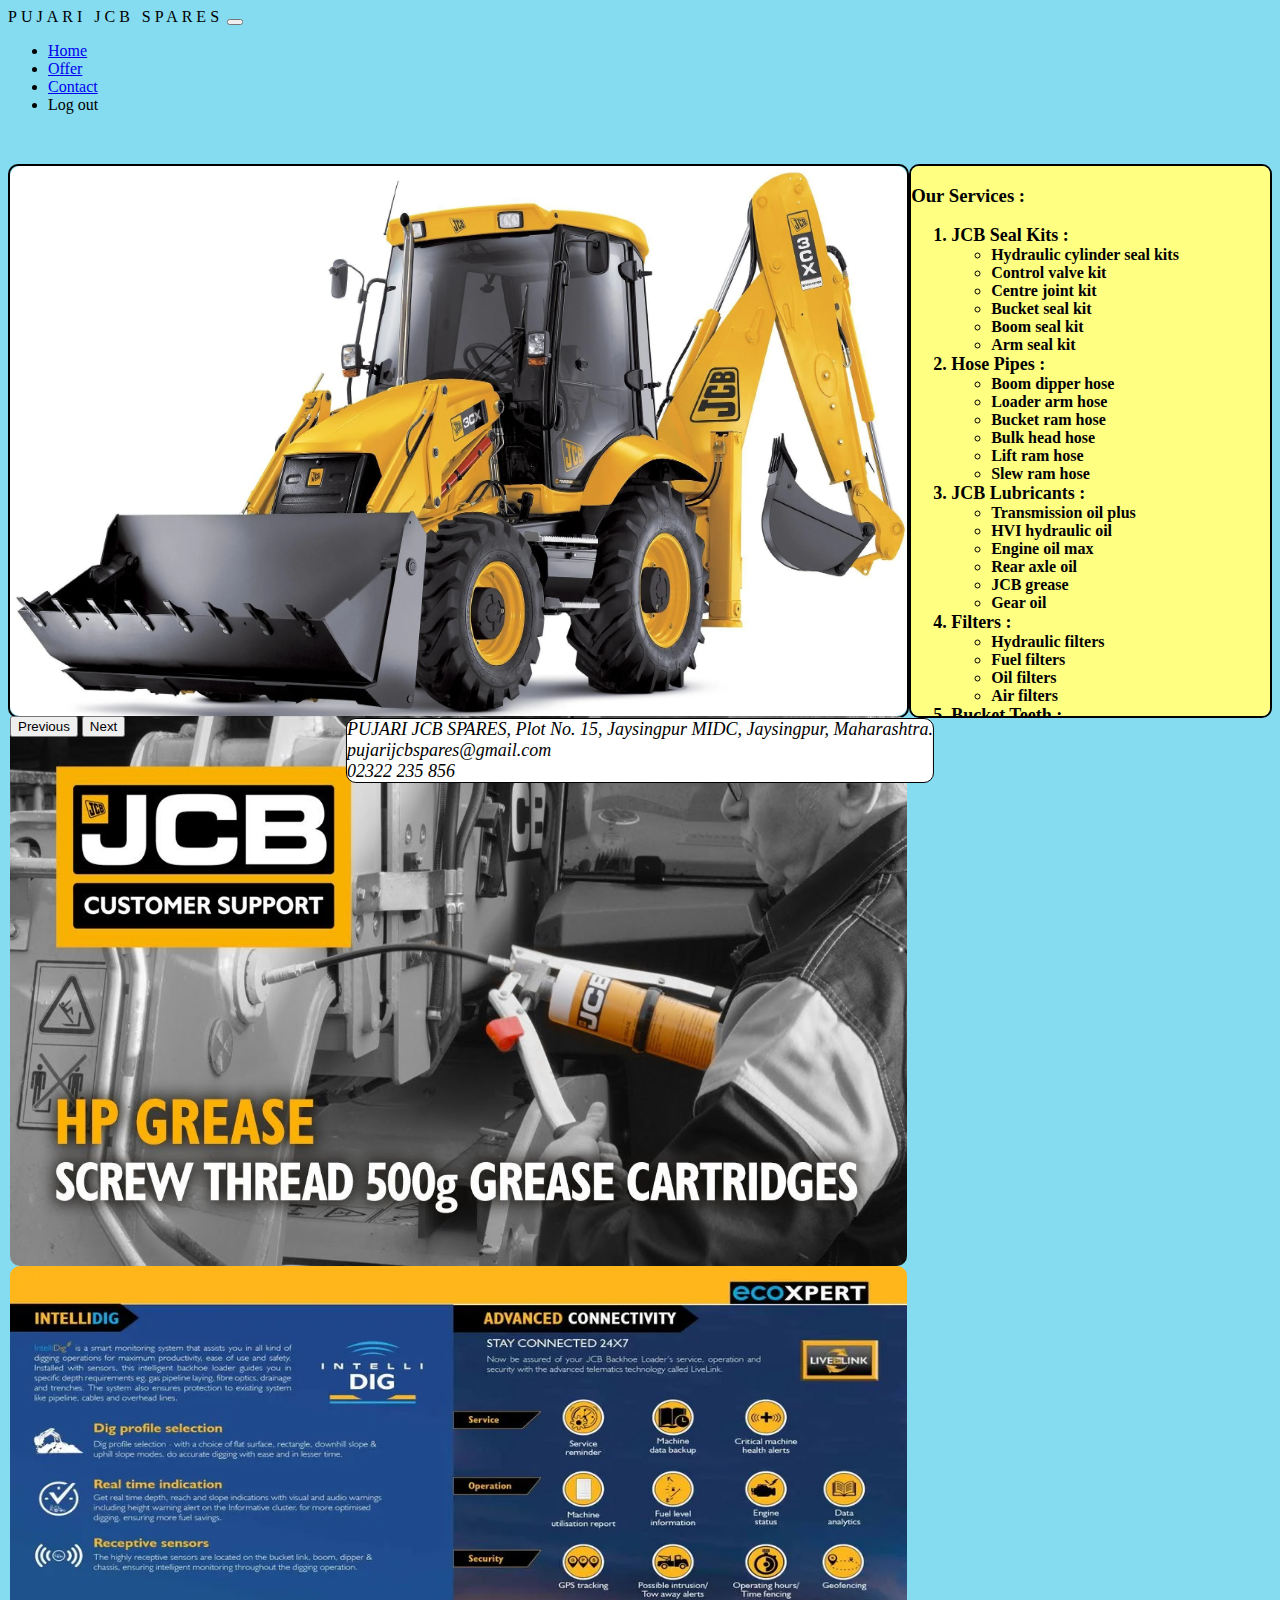
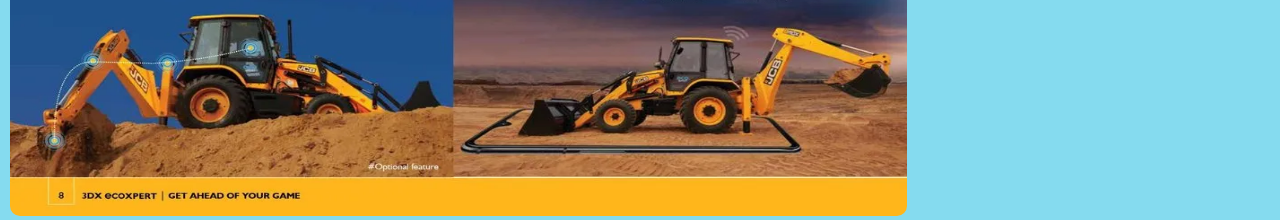
==== company_home_page_index.html @ 6a2b25fc "Add files via upload" ====
<!DOCTYPE html>
<html lang="en">
<head>
    <meta charset="UTF-8">
    <meta http-equiv="X-UA-Compatible" content="IE=edge">
    <meta name="viewport" content="width=device-width, initial-scale=1.0">
    <link href="https://cdn.jsdelivr.net/npm/bootstrap@5.1.3/dist/css/bootstrap.min.css" rel="stylesheet" integrity="sha384-1BmE4kWBq78iYhFldvKuhfTAU6auU8tT94WrHftjDbrCEXSU1oBoqyl2QvZ6jIW3" crossorigin="anonymous">
    <link rel="stylesheet" href="https://cdnjs.cloudflare.com/ajax/libs/font-awesome/6.2.1/css/all.min.css" integrity="sha512-MV7K8+y+gLIBoVD59lQIYicR65iaqukzvf/nwasF0nqhPay5w/9lJmVM2hMDcnK1OnMGCdVK+iQrJ7lzPJQd1w==" crossorigin="anonymous" referrerpolicy="no-referrer" />
    <link rel="stylesheet" href="./company_home_page_style.css">
    <title>PUJARI JCB SPARES</title>
</head>
<body>
    <nav class="navbar navbar-expand-lg fixed-top navbar-dark bg-dark" id="navbar">
        <div class="container-fluid">
          <a class="navbar-brand companyHeading">PUJARI JCB SPARES</a>
          <button class="navbar-toggler" type="button" data-bs-toggle="collapse" data-bs-target="#navbarNav" aria-controls="navbarNav" aria-expanded="false" aria-label="Toggle navigation">
            <span class="navbar-toggler-icon"></span>
          </button>
          <div class="collapse navbar-collapse" id="navbarNav">
            <ul class="navbar-nav">
              <li class="nav-item">
                <a class="nav-link active" aria-current="page" href="./company_home_page_index.html">Home</a>
              </li>
              <li class="nav-item">
                <a class="nav-link" href="#">Offer</a>
              </li>
              <li class="nav-item">
                <a class="nav-link" href="#contactDiv">Contact</a>
              </li>
              <li class="nav-item">
                <a class="nav-link logOutButton" onclick="logoutButtonClick()">Log out</a>
              </li>
            </ul>
          </div>
        </div>
    </nav>
    
    <div class="container-fluid" style="margin-top: 50px;" id="mainDiv">
        <div style="display: flex;">
            <!-- sliding window div start -->
            <div id="carouselExampleControls" class="carousel slide m-3 slidingImagesDiv" data-bs-ride="carousel">
                <div class="carousel-inner" style="width: 100%; height:100%">
                    <div class="carousel-item active" style="width: 100%; height:100%">
                        <img src="./Images/JCB slide_1.png" class="d-block w-100 slidingImage" alt="...">
                    </div>
                    <div class="carousel-item active" style="width: 100%; height:100%">
                        <img src="./Images/JCB slide_2.png" class="d-block w-100 slidingImage" alt="...">
                    </div>
                    <div class="carousel-item active" style="width: 100%; height:100%">
                        <img src="./Images/JCB slide_3.png" class="d-block w-100 slidingImage" alt="...">
                    </div>
                </div>
                <button class="carousel-control-prev" type="button" data-bs-target="#carouselExampleControls" data-bs-slide="prev">
                    <span class="carousel-control-prev-icon" aria-hidden="true"></span>
                    <span class="visually-hidden">Previous</span>
                </button>
                <button class="carousel-control-next" type="button" data-bs-target="#carouselExampleControls" data-bs-slide="next">
                    <span class="carousel-control-next-icon" aria-hidden="true"></span>
                    <span class="visually-hidden">Next</span>
                </button>
            </div>
            <!-- sliding window div end -->

            <!-- our services div start -->
            <div class="m-3 ourServicesDiv">
                <h3 class="m-3 ourProductsHeading" style="font-family: Trebuchet MS; font-weight:bold">Our Services : </h3>
                <div id="list"></div>
            </div>
            <!-- our services div end -->
        </div>
        
        <!-- Parts info div start -->
        <div clas="container" id="demoDivOne"></div>
        <!-- Parts info div end -->
    
        <!-- contact div start -->
        <div class="contactDiv" id="contactDiv">
            <i class="fa-solid fa-location-dot iconFont m-2"><span class="contacts"> PUJARI JCB SPARES, Plot No. 15, Jaysingpur MIDC, Jaysingpur, Maharashtra.</span></i> <br>
            <i class="fa-solid fa-envelope iconFont  m-2"><span class="contacts"> pujarijcbspares@gmail.com</span></i><br>
            <i class="fa-solid fa-phone iconFont  m-2"><span class="contacts"> 02322 235 856</span></i>
        </div>
        <!-- contact div end -->
    </div>

    <!-- product review order div start -->
    <div class="container productOrderDiv" id="productOrderDiv" style="display: none;"></div>
    <!-- product review order div end -->


    <script src="./company_home_page_script.js"></script>
    <script src="https://cdn.jsdelivr.net/npm/bootstrap@5.2.3/dist/js/bootstrap.min.js" integrity="sha384-cuYeSxntonz0PPNlHhBs68uyIAVpIIOZZ5JqeqvYYIcEL727kskC66kF92t6Xl2V" crossorigin="anonymous"></script></body>
</body>
</html>
---- company_home_page_style.css ----
body{
    background-color: rgb(133, 219, 239);
}

body::-webkit-scrollbar{
    width: 10px;
    background-color: rgb(133, 219, 239);
    border-radius: 8px;
}

body::-webkit-scrollbar-thumb{
    border-radius: 10px;
    background-color: rgb(80, 175, 253);
}

body::-webkit-scrollbar-corner{
    border-radius: 10px;
    background-color: rgb(133, 219, 239);
}

.logOutButton:hover{
    cursor: pointer;
}

#demoDivOne{
    display:grid; 
    grid-template-columns: auto auto auto auto auto;
}

.companyHeading{
    letter-spacing: 4px;
    font-family:Trebuchet MS
}

.slidingImagesDiv{
    border: 2px solid black; 
    border-radius:10px; 
    height:550px; width:2000px
}

.slidingImage{
    border-radius:10px; 
    width: 100%; 
    height:100%
}

.ourServicesDiv{
    width: 800px; 
    border: 2px solid black; 
    height: 550px; 
    border-radius: 10px; 
    overflow:auto; 
    background-color:rgb(255, 255, 130);
}

.ourServicesDiv::-webkit-scrollbar{
    width: 8px;
    background: rgb(238, 227, 102); /*17 28*/
    border-radius: 10px;
}

.ourServicesDiv::-webkit-scrollbar-thumb{
    border-radius: 8px;
    background-color: rgb(180, 180, 70);
}

.ourServicesDiv::-webkit-scrollbar-corner{
    border-radius: 8px;
    background-color: rgb(255, 255, 130);
}

.serviceTitle{
    font-size: large; 
    font-family: Trebuchet MS; 
    font-weight:bold
}

.serviceParts{
    font-family: Trebuchet MS;
    font-weight:bold
}

.serviceParts:hover{
    color: blue;
}

.card:hover{
    color: blue;
}

.hoverClass:hover{
    text-decoration: underline;
}

.productDiv{
    width: 16rem; 
    border: 1px solid black; 
    border-radius: 10px;
}

.contactDiv{
    border:1px solid black; 
    border-radius:10px; 
    width:fit-content; 
    position:absolute; 
    left:50%; 
    transform:translate(-50%);
    background-color: white;
}

.contacts{
    font-family:Trebuchet MS; 
    font-size:large
}

.fa-location-dot:hover{
    color: blue;
}

.fa-envelope:hover{
    color: brown;
}

.fa-phone:hover{
    color: green;
}

/* product review order div start */
.productOrderDiv{
    border-radius: 10px;
    background-color:rgb(168, 173, 173);
    position: fixed;
    left: 50%;
    top: 50%;
    transform: translate(-50%, -46%);
    max-width: 900px;
    height: 600px;
    overflow-y:  auto;
}

.productOrderDiv::-webkit-scrollbar{
    width: 10px;
    background-color:rgb(151, 155, 155);
    border-radius: 8px;
}

.productOrderDiv::-webkit-scrollbar-thumb{
    background-color: gray;
    border-radius: 8px;
}

.productPhotoDiv{
    border-radius: 10px;
    width: 350px;
    height:400px;
}

.productInfoDiv{
    border-radius: 10px;
    width: 350px;
}
/* product review order div end */

/* payment div start */
.paymentDiv{
    border-radius: 10px;
    max-width: 600px;
    position:relative; 
    left:50%; 
    transform:translate(-50%);
    background-color:rgb(179, 184, 184);
    margin-bottom: 20px;
}

.fa-circle-xmark{
    font-size:190%; 
    position:absolute;
    left:96%; 
    transform:translate(-4%); 
    margin-top:5px
}

.fa-circle-xmark:hover{
    color: red;
    cursor: pointer;
}
/* payment div end */
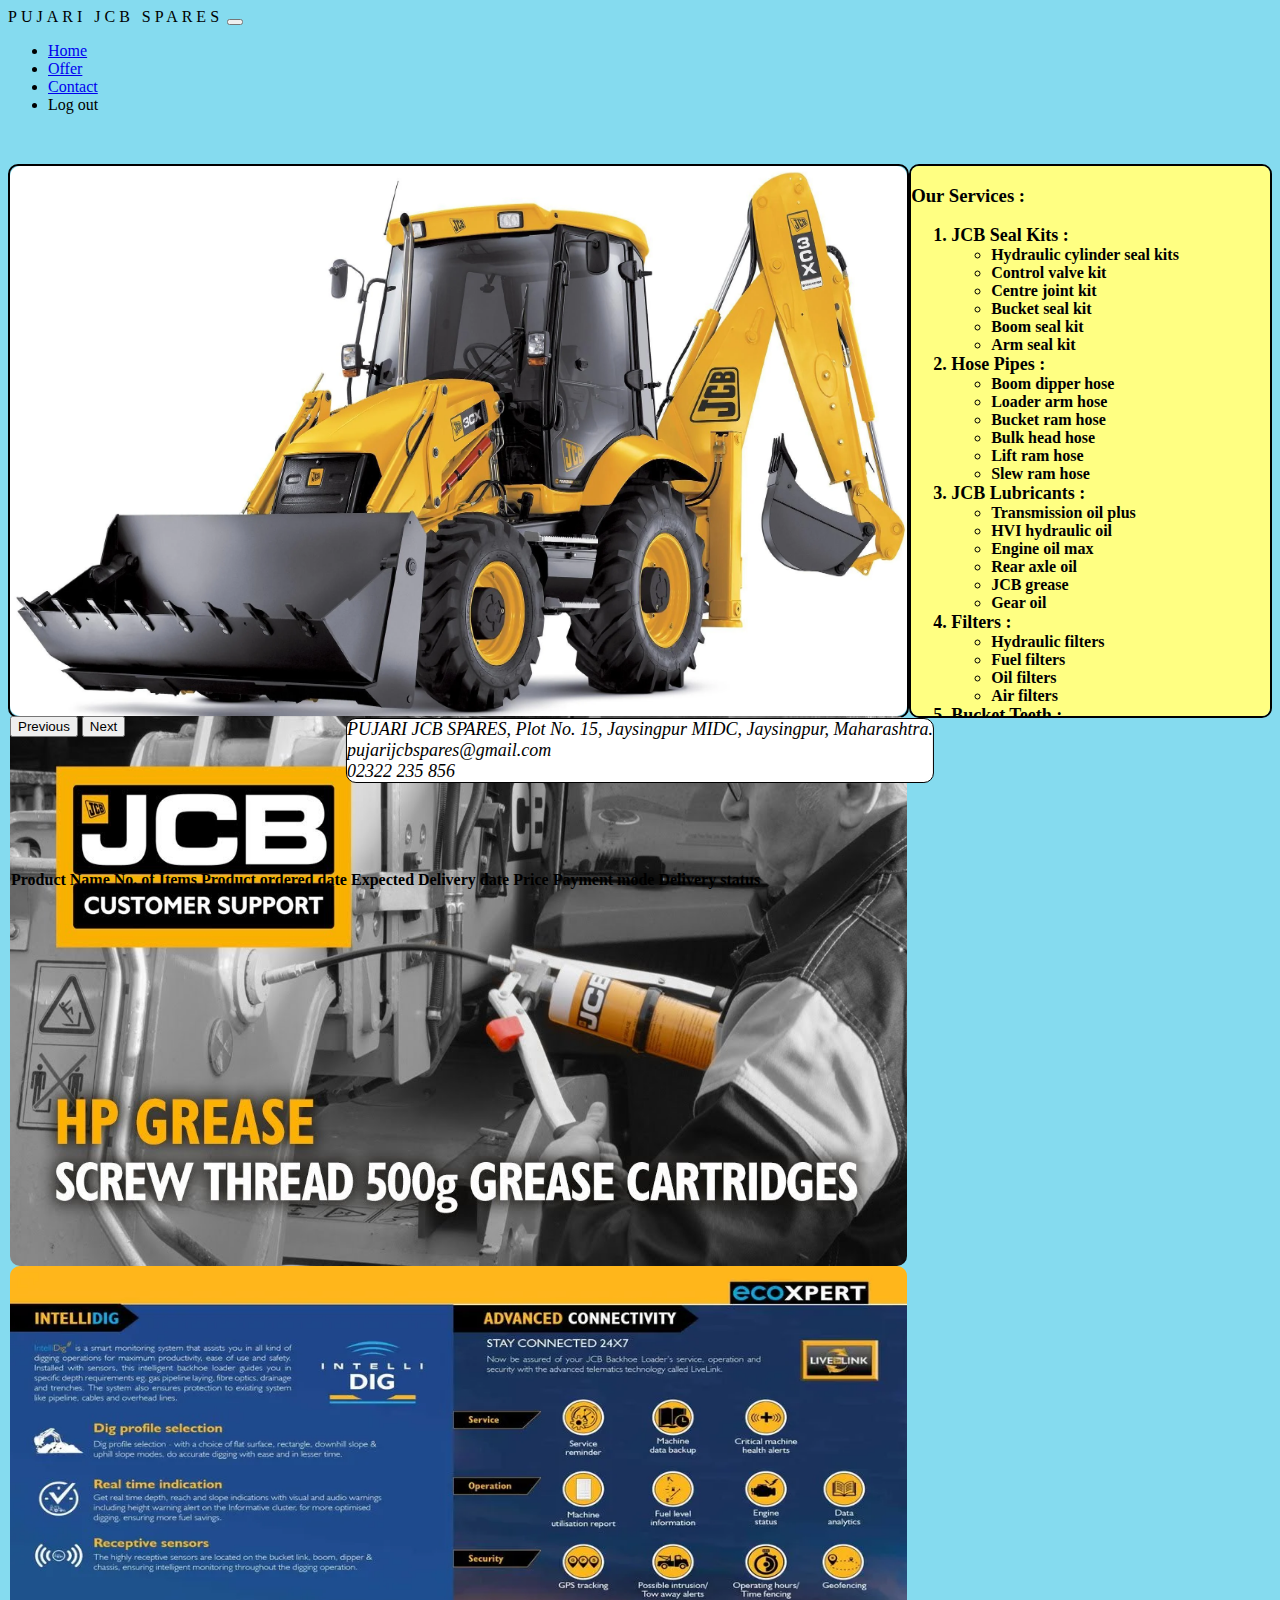
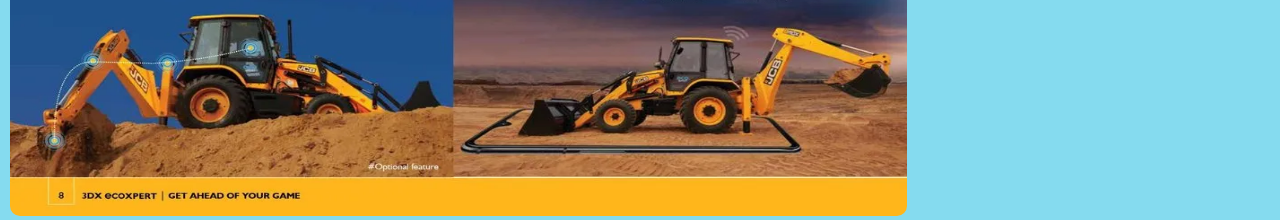
==== commit 34338d5e: "Add files via upload" ====
--- a/company_home_page_index.html
+++ b/company_home_page_index.html
@@ -35,7 +35,7 @@
         </div>
     </nav>
     
-    <div class="container-fluid" style="margin-top: 50px;" id="mainDiv">
+    <div class="container-fluid "  id="mainDiv">
         <div style="display: flex;">
             <!-- sliding window div start -->
             <div id="carouselExampleControls" class="carousel slide m-3 slidingImagesDiv" data-bs-ride="carousel">
@@ -86,7 +86,22 @@
     <div class="container productOrderDiv" id="productOrderDiv" style="display: none;"></div>
     <!-- product review order div end -->
 
-
+    <div class="fluid-container productOrderedTable">
+      <table class="table table-hover" id="table">
+        <thead>
+          <tr>
+            <th>Product Name</th>
+            <th>No. of Items</th>
+            <th>Product ordered date</th>
+            <th>Expected Delivery date</th>
+            <th>Price</th>
+            <th>Payment mode</th>
+            <th>Delivery status</th>
+          </tr>
+        </thead>
+      </table>
+    </div>
+    
     <script src="./company_home_page_script.js"></script>
     <script src="https://cdn.jsdelivr.net/npm/bootstrap@5.2.3/dist/js/bootstrap.min.js" integrity="sha384-cuYeSxntonz0PPNlHhBs68uyIAVpIIOZZ5JqeqvYYIcEL727kskC66kF92t6Xl2V" crossorigin="anonymous"></script></body>
 </body>
--- a/company_home_page_style.css
+++ b/company_home_page_style.css
@@ -21,7 +21,9 @@
 .logOutButton:hover{
     cursor: pointer;
 }
-
+#mainDiv{
+    margin-top: 50px;
+}
 #demoDivOne{
     display:grid; 
     grid-template-columns: auto auto auto auto auto;
@@ -186,12 +188,14 @@
 }
 /* payment div end */
 
-
-
-
-
-
-
-
-
-
+.productOrderedTable{
+    margin-top: 150px;
+}
+
+
+
+
+
+
+
+
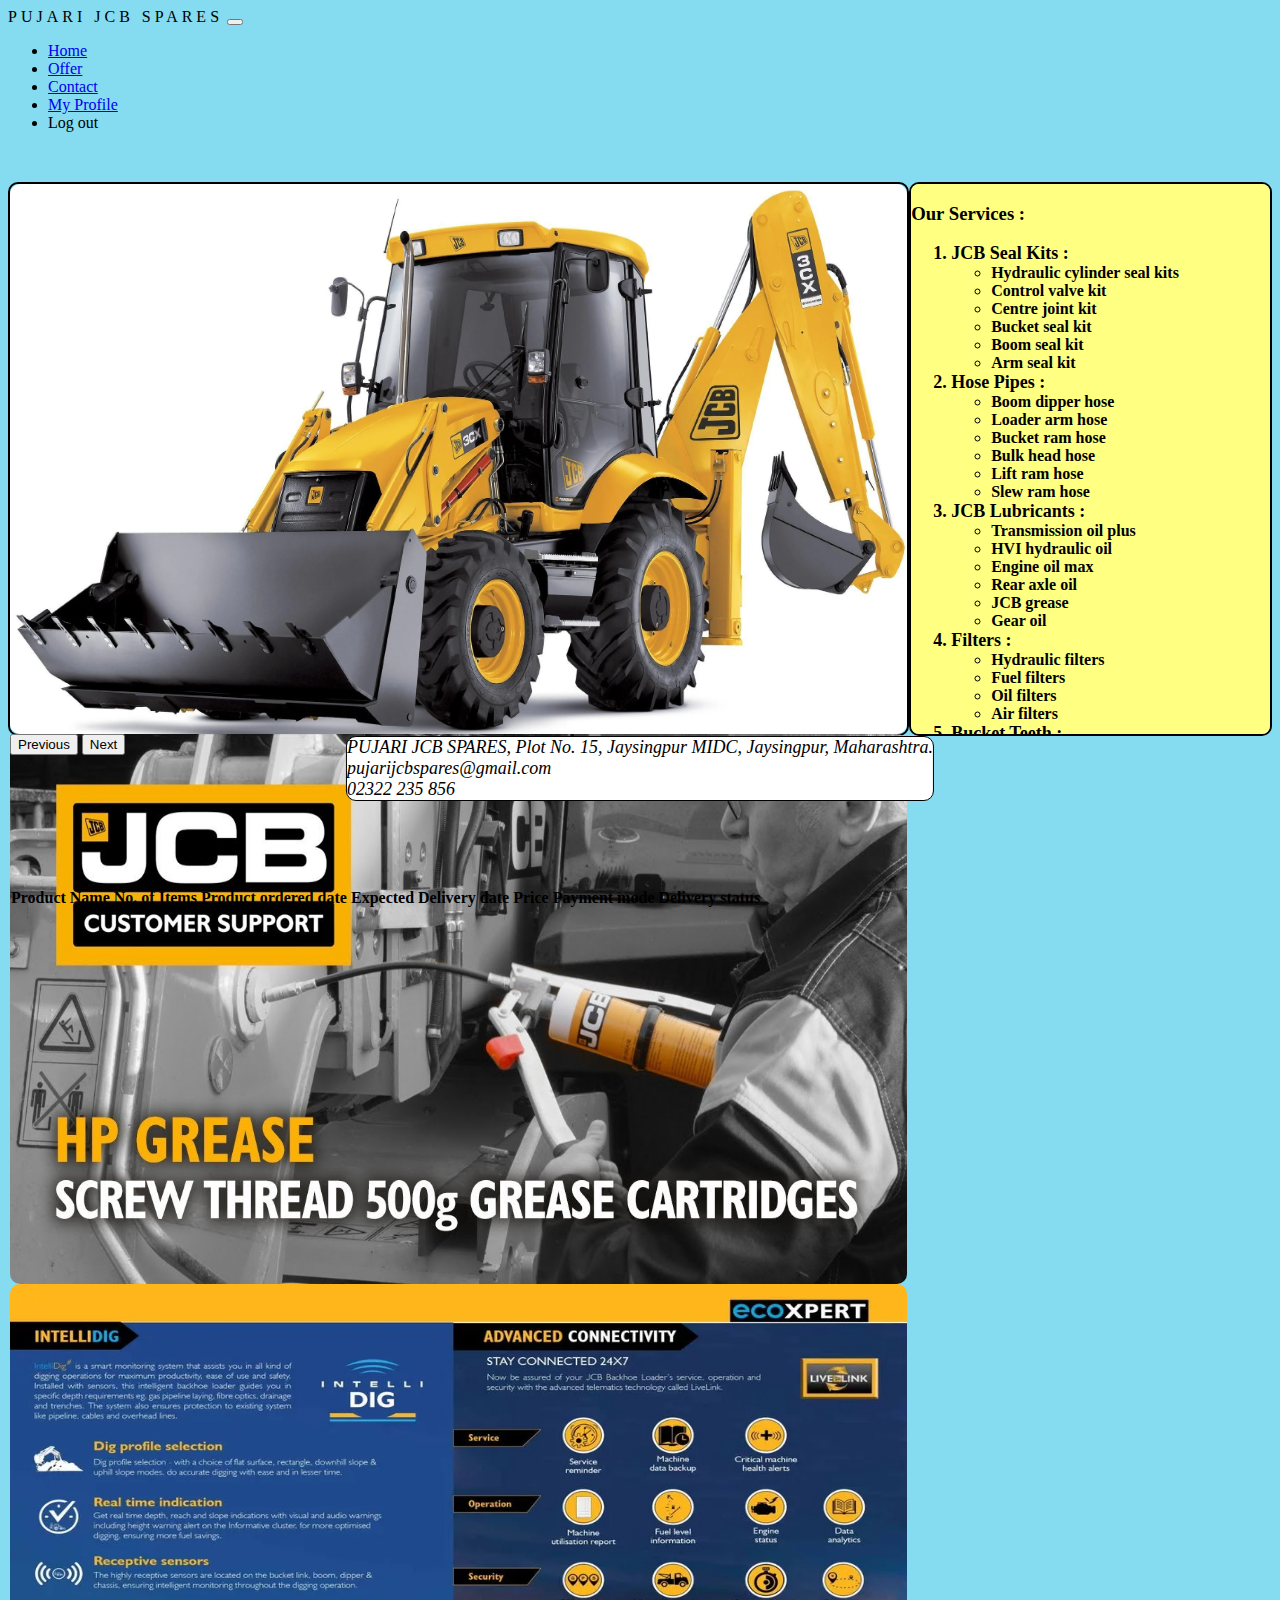
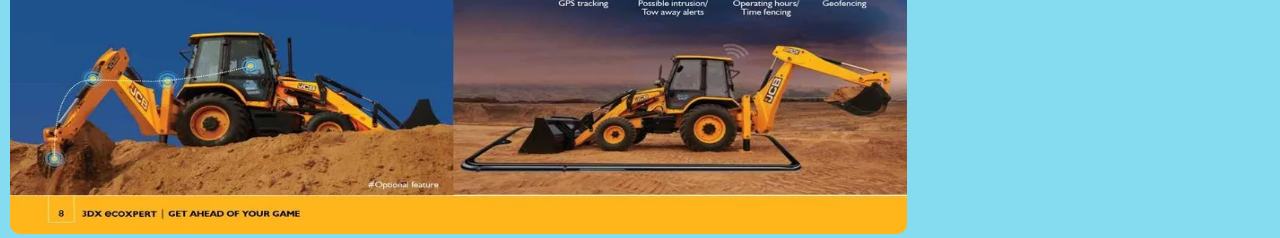
==== commit 96dbf562: "Add files via upload" ====
--- a/company_home_page_index.html
+++ b/company_home_page_index.html
@@ -26,6 +26,9 @@
               </li>
               <li class="nav-item">
                 <a class="nav-link" href="#contactDiv">Contact</a>
+              </li>
+              <li class="nav-item">
+                <a href="./user_profile_index.html" target="_blank" class="nav-link logOutButton">My Profile</a>
               </li>
               <li class="nav-item">
                 <a class="nav-link logOutButton" onclick="logoutButtonClick()">Log out</a>
--- a/company_home_page_style.css
+++ b/company_home_page_style.css
@@ -21,9 +21,11 @@
 .logOutButton:hover{
     cursor: pointer;
 }
+
 #mainDiv{
     margin-top: 50px;
 }
+
 #demoDivOne{
     display:grid; 
     grid-template-columns: auto auto auto auto auto;
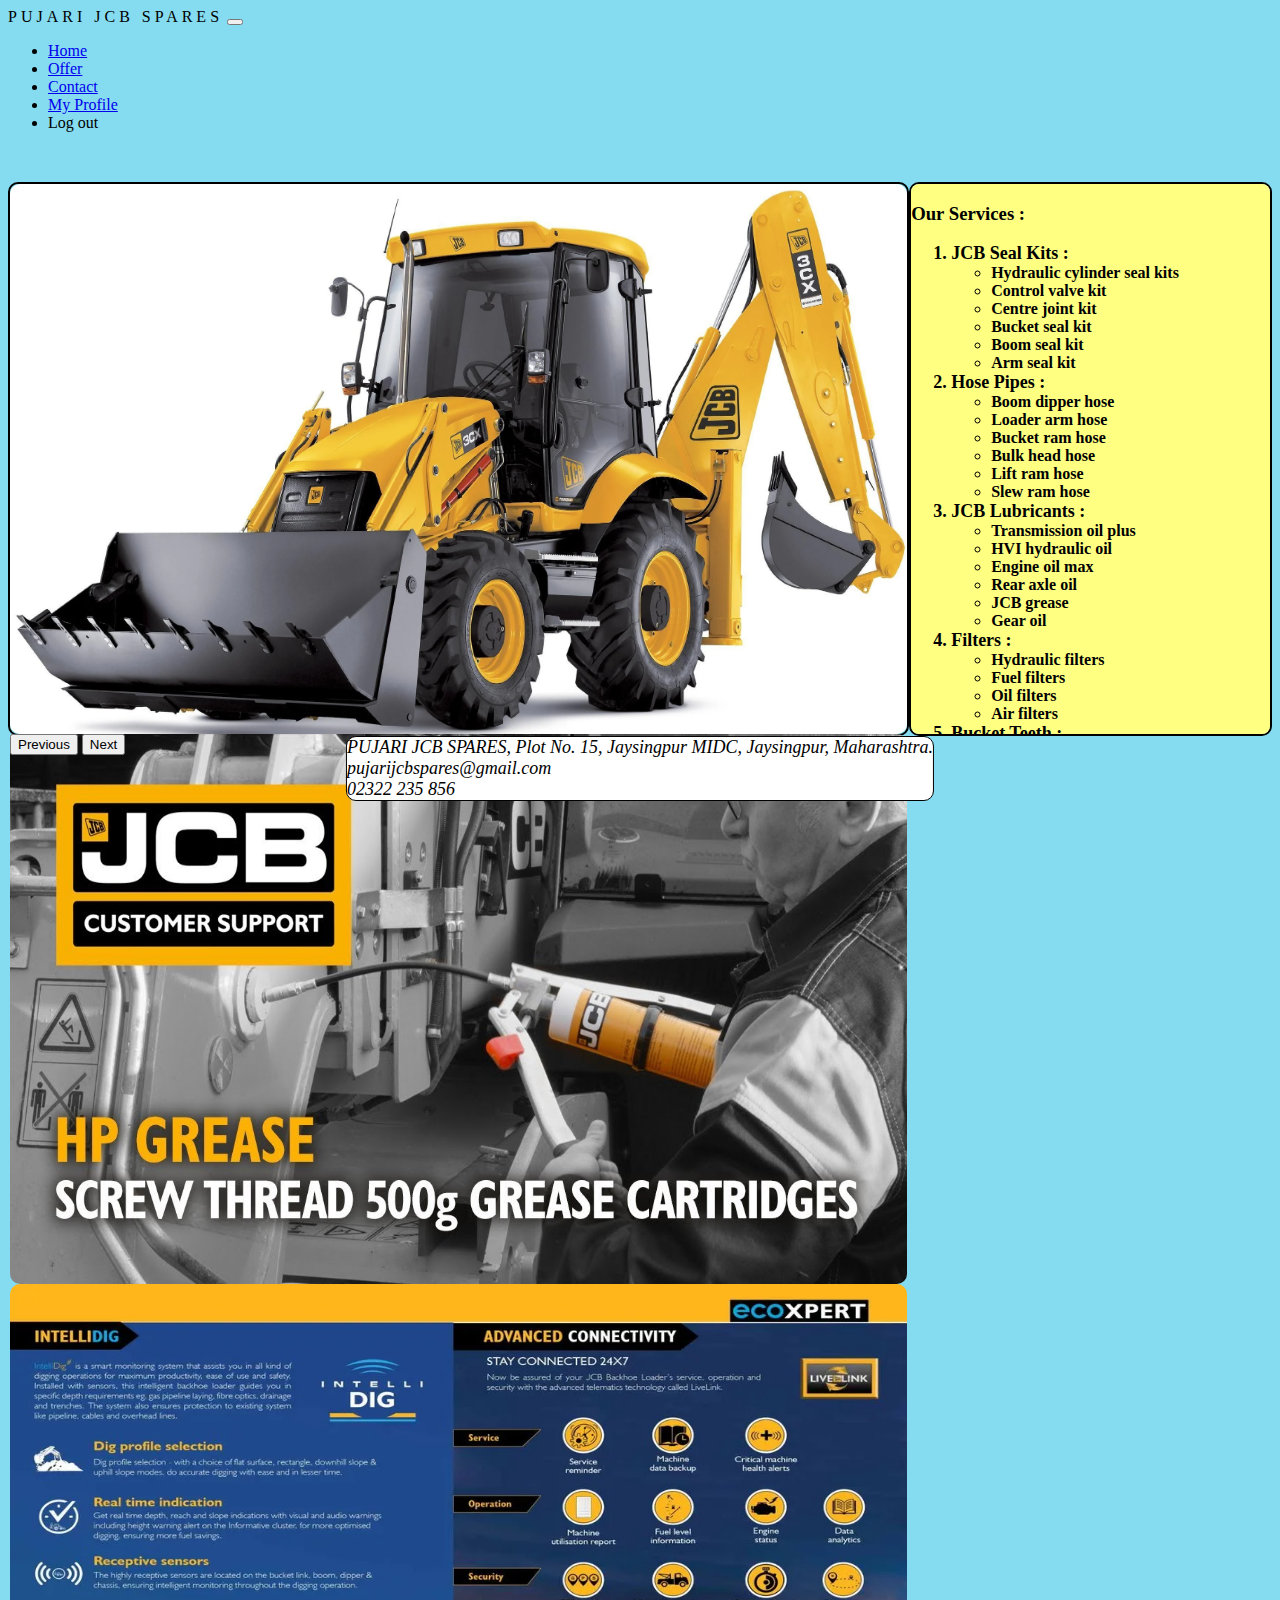
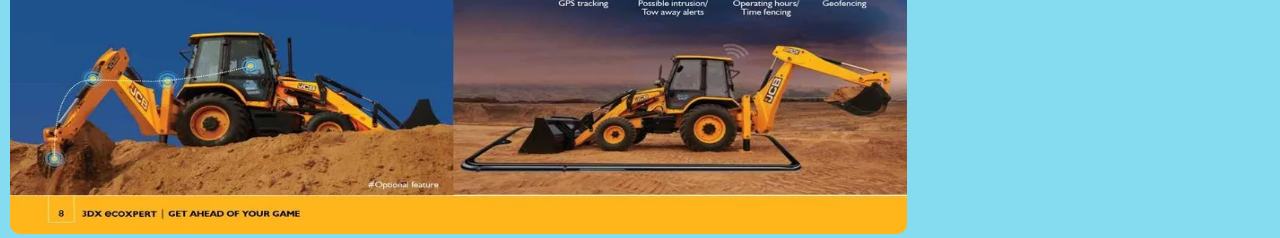
==== commit 68c639f4: "Add files via upload" ====
--- a/company_home_page_index.html
+++ b/company_home_page_index.html
@@ -67,7 +67,7 @@
             <!-- our services div start -->
             <div class="m-3 ourServicesDiv">
                 <h3 class="m-3 ourProductsHeading" style="font-family: Trebuchet MS; font-weight:bold">Our Services : </h3>
-                <div id="list"></div>
+                <div id="serviceList"></div>
             </div>
             <!-- our services div end -->
         </div>
@@ -88,22 +88,6 @@
     <!-- product review order div start -->
     <div class="container productOrderDiv" id="productOrderDiv" style="display: none;"></div>
     <!-- product review order div end -->
-
-    <div class="fluid-container productOrderedTable">
-      <table class="table table-hover" id="table">
-        <thead>
-          <tr>
-            <th>Product Name</th>
-            <th>No. of Items</th>
-            <th>Product ordered date</th>
-            <th>Expected Delivery date</th>
-            <th>Price</th>
-            <th>Payment mode</th>
-            <th>Delivery status</th>
-          </tr>
-        </thead>
-      </table>
-    </div>
     
     <script src="./company_home_page_script.js"></script>
     <script src="https://cdn.jsdelivr.net/npm/bootstrap@5.2.3/dist/js/bootstrap.min.js" integrity="sha384-cuYeSxntonz0PPNlHhBs68uyIAVpIIOZZ5JqeqvYYIcEL727kskC66kF92t6Xl2V" crossorigin="anonymous"></script></body>
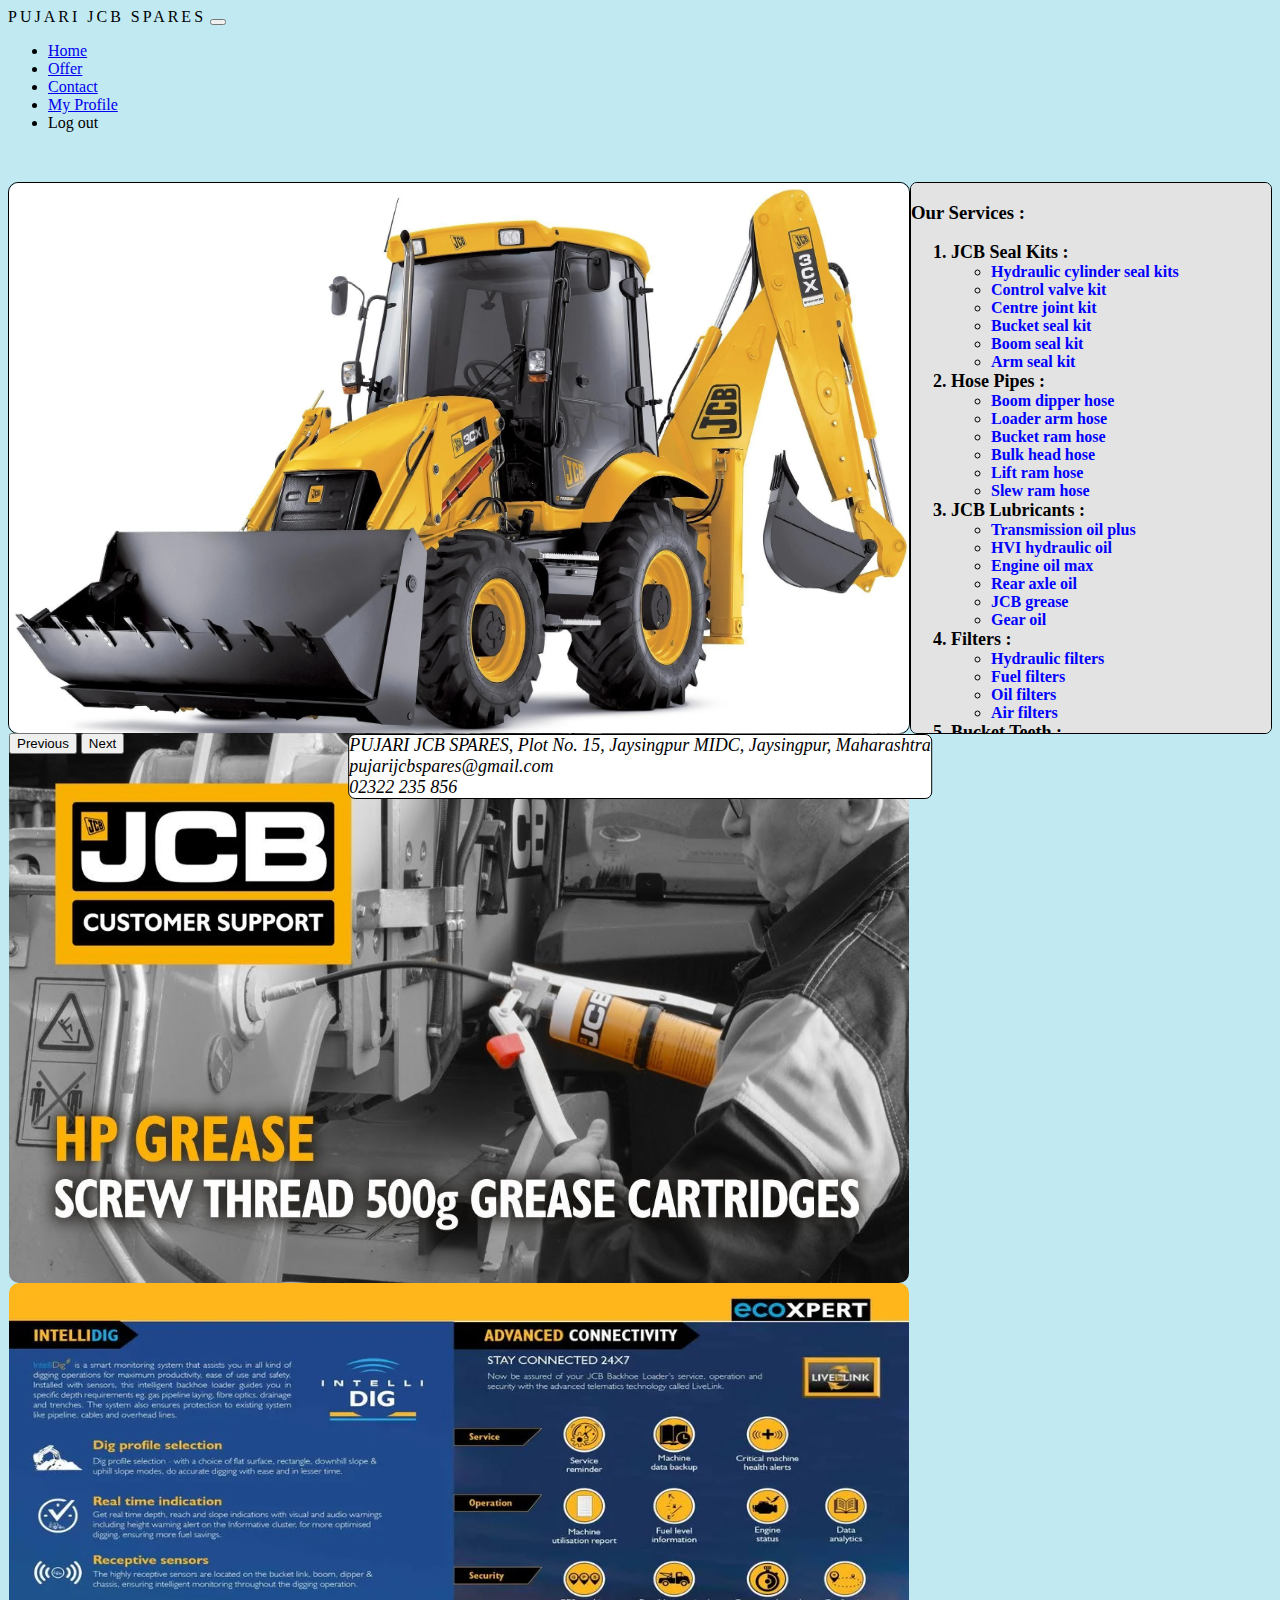
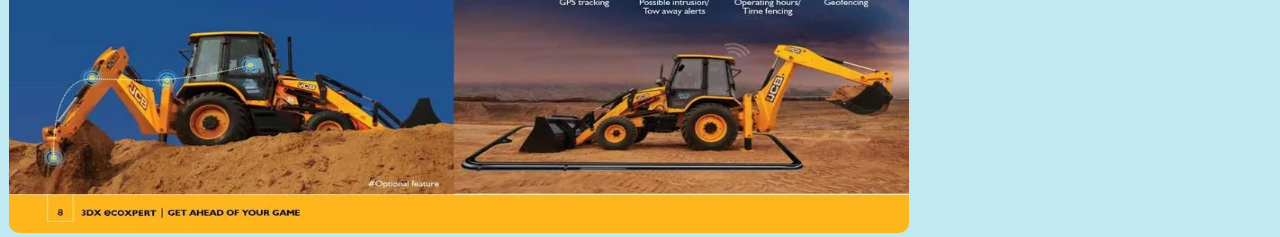
==== commit cdaac2f2: "Add files via upload" ====
--- a/company_home_page_index.html
+++ b/company_home_page_index.html
@@ -1,95 +1,108 @@
 <!DOCTYPE html>
 <html lang="en">
+
 <head>
-    <meta charset="UTF-8">
-    <meta http-equiv="X-UA-Compatible" content="IE=edge">
-    <meta name="viewport" content="width=device-width, initial-scale=1.0">
-    <link href="https://cdn.jsdelivr.net/npm/bootstrap@5.1.3/dist/css/bootstrap.min.css" rel="stylesheet" integrity="sha384-1BmE4kWBq78iYhFldvKuhfTAU6auU8tT94WrHftjDbrCEXSU1oBoqyl2QvZ6jIW3" crossorigin="anonymous">
-    <link rel="stylesheet" href="https://cdnjs.cloudflare.com/ajax/libs/font-awesome/6.2.1/css/all.min.css" integrity="sha512-MV7K8+y+gLIBoVD59lQIYicR65iaqukzvf/nwasF0nqhPay5w/9lJmVM2hMDcnK1OnMGCdVK+iQrJ7lzPJQd1w==" crossorigin="anonymous" referrerpolicy="no-referrer" />
-    <link rel="stylesheet" href="./company_home_page_style.css">
-    <title>PUJARI JCB SPARES</title>
+  <meta charset="UTF-8">
+  <meta http-equiv="X-UA-Compatible" content="IE=edge">
+  <meta name="viewport" content="width=device-width, initial-scale=1.0">
+  <link href="https://cdn.jsdelivr.net/npm/bootstrap@5.1.3/dist/css/bootstrap.min.css" rel="stylesheet"
+    integrity="sha384-1BmE4kWBq78iYhFldvKuhfTAU6auU8tT94WrHftjDbrCEXSU1oBoqyl2QvZ6jIW3" crossorigin="anonymous">
+  <link rel="stylesheet" href="https://cdnjs.cloudflare.com/ajax/libs/font-awesome/6.2.1/css/all.min.css"
+    integrity="sha512-MV7K8+y+gLIBoVD59lQIYicR65iaqukzvf/nwasF0nqhPay5w/9lJmVM2hMDcnK1OnMGCdVK+iQrJ7lzPJQd1w=="
+    crossorigin="anonymous" referrerpolicy="no-referrer" />
+  <link rel="stylesheet" href="./company_home_page_style.css">
+  <title>PUJARI JCB SPARES</title>
 </head>
+
 <body>
-    <nav class="navbar navbar-expand-lg fixed-top navbar-dark bg-dark" id="navbar">
-        <div class="container-fluid">
-          <a class="navbar-brand companyHeading">PUJARI JCB SPARES</a>
-          <button class="navbar-toggler" type="button" data-bs-toggle="collapse" data-bs-target="#navbarNav" aria-controls="navbarNav" aria-expanded="false" aria-label="Toggle navigation">
-            <span class="navbar-toggler-icon"></span>
-          </button>
-          <div class="collapse navbar-collapse" id="navbarNav">
-            <ul class="navbar-nav">
-              <li class="nav-item">
-                <a class="nav-link active" aria-current="page" href="./company_home_page_index.html">Home</a>
-              </li>
-              <li class="nav-item">
-                <a class="nav-link" href="#">Offer</a>
-              </li>
-              <li class="nav-item">
-                <a class="nav-link" href="#contactDiv">Contact</a>
-              </li>
-              <li class="nav-item">
-                <a href="./user_profile_index.html" target="_blank" class="nav-link logOutButton">My Profile</a>
-              </li>
-              <li class="nav-item">
-                <a class="nav-link logOutButton" onclick="logoutButtonClick()">Log out</a>
-              </li>
-            </ul>
+  <nav class="navbar navbar-expand-lg fixed-top navbar-dark bg-dark" id="navbar">
+    <div class="container-fluid">
+      <a class="navbar-brand companyHeading">PUJARI JCB SPARES</a>
+      <button class="navbar-toggler" type="button" data-bs-toggle="collapse" data-bs-target="#navbarNav"
+        aria-controls="navbarNav" aria-expanded="false" aria-label="Toggle navigation">
+        <span class="navbar-toggler-icon"></span>
+      </button>
+      <div class="collapse navbar-collapse" id="navbarNav">
+        <ul class="navbar-nav">
+          <li class="nav-item">
+            <a class="nav-link active" aria-current="page" href="./company_home_page_index.html">Home</a>
+          </li>
+          <li class="nav-item">
+            <a class="nav-link" href="#">Offer</a>
+          </li>
+          <li class="nav-item">
+            <a class="nav-link" href="#contactDiv">Contact</a>
+          </li>
+          <li class="nav-item">
+            <a href="./user_profile_index.html" target="_blank" class="nav-link logOutButton">My Profile</a>
+          </li>
+          <li class="nav-item">
+            <a class="nav-link logOutButton" onclick="logoutButtonClick()">Log out</a>
+          </li>
+        </ul>
+      </div>
+    </div>
+  </nav>
+
+  <div class="container-fluid " id="mainDiv">
+    <div style="display: flex;">
+      <!-- sliding window div start -->
+      <div id="carouselExampleControls" class="carousel slide m-3 slidingImagesDiv" data-bs-ride="carousel">
+        <div class="carousel-inner" style="width: 100%; height:100%">
+          <div class="carousel-item active" style="width: 100%; height:100%">
+            <img src="./Images/JCB slide_1.png" class="d-block w-100 slidingImage" alt="...">
+          </div>
+          <div class="carousel-item active" style="width: 100%; height:100%">
+            <img src="./Images/JCB slide_2.png" class="d-block w-100 slidingImage" alt="...">
+          </div>
+          <div class="carousel-item active" style="width: 100%; height:100%">
+            <img src="./Images/JCB slide_3.png" class="d-block w-100 slidingImage" alt="...">
           </div>
         </div>
-    </nav>
-    
-    <div class="container-fluid "  id="mainDiv">
-        <div style="display: flex;">
-            <!-- sliding window div start -->
-            <div id="carouselExampleControls" class="carousel slide m-3 slidingImagesDiv" data-bs-ride="carousel">
-                <div class="carousel-inner" style="width: 100%; height:100%">
-                    <div class="carousel-item active" style="width: 100%; height:100%">
-                        <img src="./Images/JCB slide_1.png" class="d-block w-100 slidingImage" alt="...">
-                    </div>
-                    <div class="carousel-item active" style="width: 100%; height:100%">
-                        <img src="./Images/JCB slide_2.png" class="d-block w-100 slidingImage" alt="...">
-                    </div>
-                    <div class="carousel-item active" style="width: 100%; height:100%">
-                        <img src="./Images/JCB slide_3.png" class="d-block w-100 slidingImage" alt="...">
-                    </div>
-                </div>
-                <button class="carousel-control-prev" type="button" data-bs-target="#carouselExampleControls" data-bs-slide="prev">
-                    <span class="carousel-control-prev-icon" aria-hidden="true"></span>
-                    <span class="visually-hidden">Previous</span>
-                </button>
-                <button class="carousel-control-next" type="button" data-bs-target="#carouselExampleControls" data-bs-slide="next">
-                    <span class="carousel-control-next-icon" aria-hidden="true"></span>
-                    <span class="visually-hidden">Next</span>
-                </button>
-            </div>
-            <!-- sliding window div end -->
+        <button class="carousel-control-prev" type="button" data-bs-target="#carouselExampleControls"
+          data-bs-slide="prev">
+          <span class="carousel-control-prev-icon" aria-hidden="true"></span>
+          <span class="visually-hidden">Previous</span>
+        </button>
+        <button class="carousel-control-next" type="button" data-bs-target="#carouselExampleControls"
+          data-bs-slide="next">
+          <span class="carousel-control-next-icon" aria-hidden="true"></span>
+          <span class="visually-hidden">Next</span>
+        </button>
+      </div>
+      <!-- sliding window div end -->
 
-            <!-- our services div start -->
-            <div class="m-3 ourServicesDiv">
-                <h3 class="m-3 ourProductsHeading" style="font-family: Trebuchet MS; font-weight:bold">Our Services : </h3>
-                <div id="serviceList"></div>
-            </div>
-            <!-- our services div end -->
-        </div>
-        
-        <!-- Parts info div start -->
-        <div clas="container" id="demoDivOne"></div>
-        <!-- Parts info div end -->
-    
-        <!-- contact div start -->
-        <div class="contactDiv" id="contactDiv">
-            <i class="fa-solid fa-location-dot iconFont m-2"><span class="contacts"> PUJARI JCB SPARES, Plot No. 15, Jaysingpur MIDC, Jaysingpur, Maharashtra.</span></i> <br>
-            <i class="fa-solid fa-envelope iconFont  m-2"><span class="contacts"> pujarijcbspares@gmail.com</span></i><br>
-            <i class="fa-solid fa-phone iconFont  m-2"><span class="contacts"> 02322 235 856</span></i>
-        </div>
-        <!-- contact div end -->
+      <!-- our services div start -->
+      <div class="m-3 ourServicesDiv">
+        <h3 class="m-3 ourProductsHeading" style="font-family: Trebuchet MS; font-weight:bold;">Our Services : </h3>
+        <div id="serviceList"></div>
+      </div>
+      <!-- our services div end -->
     </div>
 
-    <!-- product review order div start -->
-    <div class="container productOrderDiv" id="productOrderDiv" style="display: none;"></div>
-    <!-- product review order div end -->
-    
-    <script src="./company_home_page_script.js"></script>
-    <script src="https://cdn.jsdelivr.net/npm/bootstrap@5.2.3/dist/js/bootstrap.min.js" integrity="sha384-cuYeSxntonz0PPNlHhBs68uyIAVpIIOZZ5JqeqvYYIcEL727kskC66kF92t6Xl2V" crossorigin="anonymous"></script></body>
+    <!-- Parts info div start -->
+    <div clas="container" id="demoDivOne"></div>
+    <!-- Parts info div end -->
+
+    <!-- contact div start -->
+    <div class="contactDiv" id="contactDiv">
+      <i class="fa-solid fa-location-dot iconFont m-2"><span class="contacts"> PUJARI JCB SPARES, Plot No. 15,
+          Jaysingpur MIDC, Jaysingpur, Maharashtra</span></i> <br>
+      <i class="fa-solid fa-envelope iconFont  m-2"><span class="contacts"> pujarijcbspares@gmail.com</span></i><br>
+      <i class="fa-solid fa-phone iconFont  m-2"><span class="contacts"> 02322 235 856</span></i>
+    </div>
+    <!-- contact div end -->
+  </div>
+
+  <!-- product review order div start -->
+  <div class="container productOrderDiv" id="productOrderDiv" style="display: none;"></div>
+  <!-- product review order div end -->
+
+  <script src="./company_home_page_script.js"></script>
+  <script src="https://cdn.jsdelivr.net/npm/bootstrap@5.2.3/dist/js/bootstrap.min.js"
+    integrity="sha384-cuYeSxntonz0PPNlHhBs68uyIAVpIIOZZ5JqeqvYYIcEL727kskC66kF92t6Xl2V"
+    crossorigin="anonymous"></script>
 </body>
+</body>
+
 </html>--- a/company_home_page_style.css
+++ b/company_home_page_style.css
@@ -1,203 +1,209 @@
-body{
-    background-color: rgb(133, 219, 239);
-}
-
-body::-webkit-scrollbar{
+body {
+    background-color: rgb(192, 233, 242);
+}
+
+body::-webkit-scrollbar {
     width: 10px;
     background-color: rgb(133, 219, 239);
     border-radius: 8px;
 }
 
-body::-webkit-scrollbar-thumb{
-    border-radius: 10px;
-    background-color: rgb(80, 175, 253);
-}
-
-body::-webkit-scrollbar-corner{
+body::-webkit-scrollbar-thumb {
+    border-radius: 10px;
+    background-color: rgb(102, 184, 252);
+}
+
+body::-webkit-scrollbar-thumb:hover{
+    background-color: rgb(47, 161, 255);
+}
+
+body::-webkit-scrollbar-corner {
     border-radius: 10px;
     background-color: rgb(133, 219, 239);
 }
 
-.logOutButton:hover{
+.logOutButton:hover {
     cursor: pointer;
 }
 
-#mainDiv{
+#mainDiv {
     margin-top: 50px;
 }
 
-#demoDivOne{
-    display:grid; 
-    grid-template-columns: auto auto auto auto auto;
-}
-
-.companyHeading{
-    letter-spacing: 4px;
-    font-family:Trebuchet MS
-}
-
-.slidingImagesDiv{
-    border: 2px solid black; 
-    border-radius:10px; 
-    height:550px; width:2000px
-}
-
-.slidingImage{
-    border-radius:10px; 
-    width: 100%; 
-    height:100%
-}
-
-.ourServicesDiv{
-    width: 800px; 
-    border: 2px solid black; 
-    height: 550px; 
-    border-radius: 10px; 
-    overflow:auto; 
-    background-color:rgb(255, 255, 130);
-}
-
-.ourServicesDiv::-webkit-scrollbar{
+#demoDivOne {
+    display: grid;
+    grid-template-columns: auto auto auto auto;
+    justify-content: space-evenly;
+}
+
+.companyHeading {
+    letter-spacing: 3px;
+    font-family: Trebuchet MS
+}
+
+.slidingImagesDiv {
+    border: 1px solid black;
+    border-radius: 10px;
+    height: 550px;
+    width: 2000px
+}
+
+.slidingImage {
+    border-radius: 10px;
+    width: 100%;
+    height: 100%
+}
+
+.ourServicesDiv {
+    width: 800px;
+    border: 1px solid black;
+    height: 550px;
+    border-radius: 7px;
+    overflow: auto;
+    background-color:#e3e3e3;
+}
+
+.ourServicesDiv::-webkit-scrollbar {
     width: 8px;
-    background: rgb(238, 227, 102); /*17 28*/
-    border-radius: 10px;
-}
-
-.ourServicesDiv::-webkit-scrollbar-thumb{
-    border-radius: 8px;
-    background-color: rgb(180, 180, 70);
-}
-
-.ourServicesDiv::-webkit-scrollbar-corner{
-    border-radius: 8px;
-    background-color: rgb(255, 255, 130);
-}
-
-.serviceTitle{
-    font-size: large; 
-    font-family: Trebuchet MS; 
-    font-weight:bold
-}
-
-.serviceParts{
+    background: #e3e3e3;
+    /* border-radius: 5px; */
+}
+
+.ourServicesDiv::-webkit-scrollbar-thumb {
+    border-radius: 5px;
+    background-color: rgb(183, 178, 178);
+}
+
+.ourServicesDiv::-webkit-scrollbar-thumb:hover{
+    background-color: rgb(146, 143, 143);
+}
+
+.ourServicesDiv::-webkit-scrollbar-corner {
+    border-radius: 8px;
+    background-color: #e3e3e3;
+}
+
+.serviceTitle {
+    font-size: large;
     font-family: Trebuchet MS;
-    font-weight:bold
-}
-
-.serviceParts:hover{
+    font-weight: bold
+}
+
+.serviceParts {
+    font-family: Trebuchet MS;
+    font-weight: bold
+}
+
+.serviceParts:hover {
     color: blue;
 }
 
-.card:hover{
+.card:hover {
     color: blue;
 }
 
-.hoverClass:hover{
+.hoverClass:hover {
     text-decoration: underline;
-}
-
-.productDiv{
-    width: 16rem; 
-    border: 1px solid black; 
-    border-radius: 10px;
-}
-
-.contactDiv{
-    border:1px solid black; 
-    border-radius:10px; 
-    width:fit-content; 
-    position:absolute; 
-    left:50%; 
-    transform:translate(-50%);
+    text-decoration-color: blue;
+}
+
+.productDiv {
+    width: 16rem;
+    border: 1px solid black;
+    border-radius: 7px;
+}
+
+.contactDiv {
+    border: 1px solid black;
+    border-radius: 7px;
+    width: fit-content;
+    position: absolute;
+    left: 50%;
+    transform: translate(-50%);
     background-color: white;
-}
-
-.contacts{
-    font-family:Trebuchet MS; 
-    font-size:large
-}
-
-.fa-location-dot:hover{
+    margin-bottom: 20px;
+}
+
+.contacts {
+    font-family: Trebuchet MS;
+    font-size: large
+}
+
+.fa-location-dot:hover {
     color: blue;
 }
 
-.fa-envelope:hover{
+.fa-envelope:hover {
     color: brown;
 }
 
-.fa-phone:hover{
+.fa-phone:hover {
     color: green;
 }
 
 /* product review order div start */
-.productOrderDiv{
-    border-radius: 10px;
-    background-color:rgb(168, 173, 173);
+.productOrderDiv {
+    border-radius: 10px;
+    background-color: grey;
     position: fixed;
     left: 50%;
     top: 50%;
     transform: translate(-50%, -46%);
     max-width: 900px;
     height: 600px;
-    overflow-y:  auto;
-}
-
-.productOrderDiv::-webkit-scrollbar{
+    overflow-y: auto;
+}
+
+.productOrderDiv::-webkit-scrollbar {
     width: 10px;
-    background-color:rgb(151, 155, 155);
-    border-radius: 8px;
-}
-
-.productOrderDiv::-webkit-scrollbar-thumb{
-    background-color: gray;
-    border-radius: 8px;
-}
-
-.productPhotoDiv{
+    background-color: grey;
+    border-radius: 8px;
+}
+
+.productOrderDiv::-webkit-scrollbar-thumb {
+    background-color: rgb(152, 152, 152);
+    border-radius: 8px;
+}
+
+.productPhotoDiv {
     border-radius: 10px;
     width: 350px;
-    height:400px;
-}
-
-.productInfoDiv{
+    height: 400px;
+}
+
+.productInfoDiv {
     border-radius: 10px;
     width: 350px;
 }
+
 /* product review order div end */
 
 /* payment div start */
-.paymentDiv{
+.paymentDiv {
     border-radius: 10px;
     max-width: 600px;
-    position:relative; 
-    left:50%; 
-    transform:translate(-50%);
-    background-color:rgb(179, 184, 184);
+    position: relative;
+    left: 50%;
+    transform: translate(-50%);
+    background-color: white;
     margin-bottom: 20px;
 }
 
-.fa-circle-xmark{
-    font-size:190%; 
-    position:absolute;
-    left:96%; 
-    transform:translate(-4%); 
-    margin-top:5px
-}
-
-.fa-circle-xmark:hover{
+.fa-circle-xmark {
+    font-size: 190%;
+    position: absolute;
+    left: 96%;
+    transform: translate(-4%);
+    margin-top: 5px
+}
+
+.fa-circle-xmark:hover {
     color: red;
     cursor: pointer;
 }
+
 /* payment div end */
 
-.productOrderedTable{
+.productOrderedTable {
     margin-top: 150px;
-}
-
-
-
-
-
-
-
-
+}